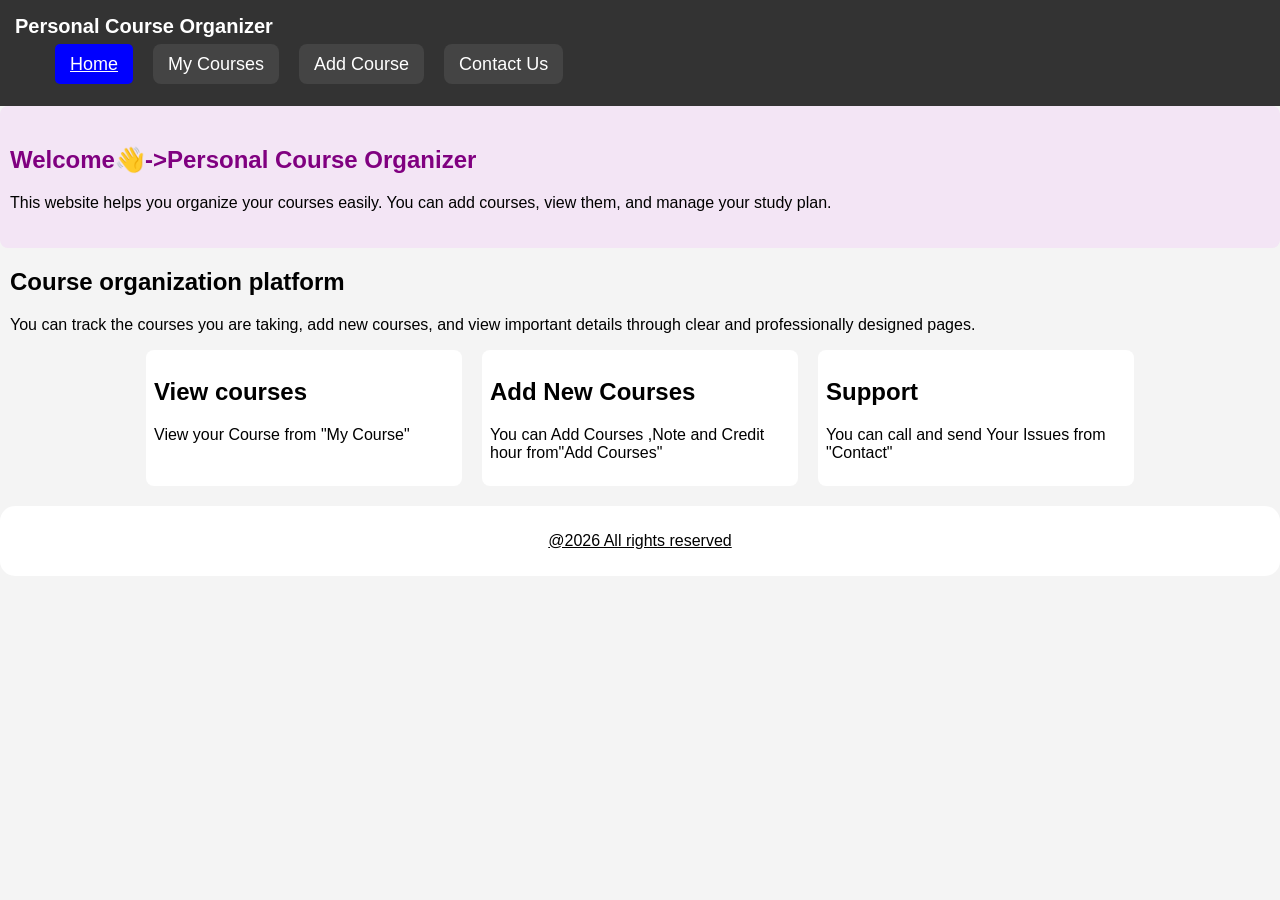
==== index.html @ 227ff6af "Add files via upload" ====
<!DOCTYPE html>
<html>
<head>
    <meta charset="UTF-8">
    <meta name="viewport" content="width=device-width, initial-scale=1.0">	
    <title>Home - Personal Course Organizer</title>
	<link rel="stylesheet" href="styles.css">
</head>
<body>
    <header>
        <div class="container header-content">
            <a href="index.html" class="logo">Personal Course Organizer</a>
            <nav>
                <ul class="nav-links">
                    <li><a href="index.html" class="active">Home</a></li>
                    <li><a href="my-courses.html">My Courses</a></li>
                    <li><a href="add-course.html">Add Course</a></li>
                    <li><a href="contact-us.html">Contact Us</a></li>
                </ul>
            </nav>
        </div>
    </header>
	
	<main>
		<section class="welcome">
			<h1 class="color">Welcome👋->Personal Course Organizer</h1>
			<p>This website helps you organize your courses easily.
      You can add courses, view them, and manage your study plan.</p>
		</section>
		<section class="intro">
			<div>
			<h2>Course organization platform</h2>
			<p>You can track the courses you are taking, add new courses,
			and view important details through clear and professionally designed pages.</p>
			</div>
		</section>
		<section>
		<div class="div">
			<article class="My">
				<h2>View courses</h2>
				<p>View your Course from "My Course"</p>
			</article>
			<article class="Add">			
					<h2>Add New Courses</h2>
					<p>You can Add Courses ,Note and Credit hour from"Add Courses"</p>
			</article>			
			<article class="cont">		
				<h2>Support</h2>
				<p>You can call and send Your Issues from "Contact"</p>
			</article>
		</div>
		</section>
	</main>
	<footer>
		<div class="container-footer-content">
			<p>@2026 All rights reserved</p>
		</div>
	</footer>
</body>
</html>
---- styles.css ----
body {
    margin: 0;
    font-family: Arial;
    background-color: #f4f4f4;
	animation: fadeIn 0.2s ease-in;
}
@keyframes fadeIn {
    from {
        opacity: 0;
    }
    to {
        opacity: 1;
    }
}
header {
    background-color: #333;
    color: white;
    padding: 15px;
	margin:0 auto;
}
.nav-links {
    list-style: none;
    display: flex;
    gap: 20px;
}

.nav-links a {
    color: white;
    text-decoration: none;
	font-size: 18px;
    padding: 10px 15px;          /* يخليها مربعات */
    background-color: #444;      /* لون المربع */
    border-radius: 8px;          /* حواف ناعمة */
    transition: 0.3s;
}

.nav-links a:hover {
    color: yellow;
}

.logo {
    color: white;
    text-decoration: none;
    font-size: 20px;
    font-weight: bold;
}
.nav-links a.active {/*دي لما تبقي مختار الصفحه الي انت فيها*/
    background-color: blue;
	max-height:30px;
    color: white;
    border-radius: 5px;
	text-decoration-line:underline;

}
.welcome{
	padding:20px 10px;
	background:#f3e5f5;
	margin-bottom:20px;
	border-radius:8px;
}
h1{
color:purple}
.intro{
	margin-left:10px;
}
.div{/*دي الكونينر الي فيها التلت بوكسات*/
	display:flex;/*بيخليهم جنب بعض*/
	gap:20px;
	justify-content: center;
	flex-wrap: wrap;
}
.My,.Add,.cont{/*دول البوكسات التلاته */
	margin:0;
	background:white;
	width:300px;
	border-radius:8px;
	padding:8px;
	gap:20px
}
/*صفحه التواصل */
.information{/*دول بوكسات المعلومات*/
	background:white;
	width:400px;
	height:150px;
	border-radius:10px;
	padding:10px;
	margin-bottom:10px;
	margin:auto
}
pre{/*الكلام الي جوا البوكس*/
	padding:10px;
	margin:0;
}
.sec-info{
	display:flex;
	gap:20px;
	flex-wrap: wrap;

}
/*صفحه الكورسات*/
table{
	background:white;
	border-radius:10px;
	margin:auto
}
th,td{
	padding:30px
}
#h{
	padding:10px 15px;
}
/*صفحه اضافه الكورسات*/
.sec-form{
		margin:auto;
		width:75%;
}
form{
	margin:auto;
	background:white;
	padding:15px;
    border-radius: 15px;
}
input{
	background:#f4f4f4;
	width: 100%;        /* عشان ياخد عرض الـ div اللي هو جواه */
    padding: 13px;      /* ده اللي "بينفخ" الـ input ويكبر مساحته من جوه */
    font-size: 15px;    /* عشان الكلام اللي بيتكتب جوه يبقى كبير وواضح */
    border-radius: 8px; /*اف تبقى ناعمة مش مدببة */
    box-sizing: border-box
}
label{
	font-size:18px
}
.submit{
	width:25%
}
.note{
	height:20%;
}
.div-h2{
	margin:10px;
}






footer{/*الجزء الاخير ف الصفحه*/
	text-align:center;
	text-decoration-line:underline;
}
.container-footer-content{
	background:white;
	padding:10px;
	margin-top:20px;
	border-radius:15px;
}
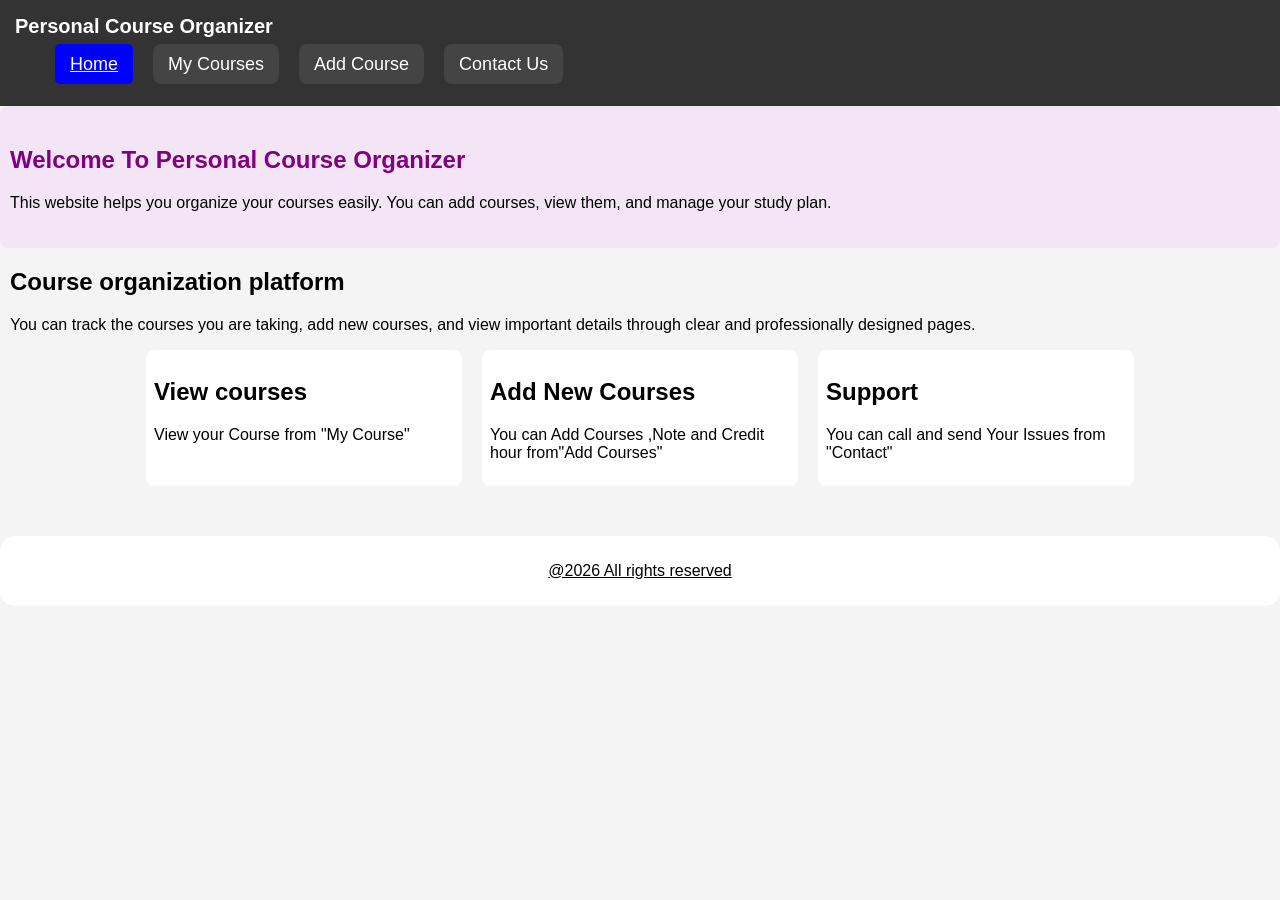
==== commit 9827524f: "Fix HTML structure and update welcome message" ====
--- a/index.html
+++ b/index.html
@@ -23,7 +23,7 @@
 	
 	<main>
 		<section class="welcome">
-			<h1 class="color">Welcome👋->Personal Course Organizer</h1>
+			<h1 class="color">Welcome To Personal Course Organizer</h1>
 			<p>This website helps you organize your courses easily.
       You can add courses, view them, and manage your study plan.</p>
 		</section>
@@ -57,4 +57,4 @@
 		</div>
 	</footer>
 </body>
-</html>+</html>
--- a/styles.css
+++ b/styles.css
@@ -18,10 +18,17 @@
     padding: 15px;
 	margin:0 auto;
 }
+.div {
+    display: flex;
+    justify-content: center;
+    gap: 20px;
+    flex-wrap: wrap; /*هتخليها ف التلفون تتعديل */
+}
 .nav-links {
     list-style: none;
     display: flex;
     gap: 20px;
+	felx-wrap:wrap;
 }
 
 .nav-links a {
@@ -140,15 +147,10 @@
 .div-h2{
 	margin:10px;
 }
-
-
-
-
-
-
 footer{/*الجزء الاخير ف الصفحه*/
 	text-align:center;
 	text-decoration-line:underline;
+	margin-top:50px;
 }
 .container-footer-content{
 	background:white;
@@ -156,3 +158,28 @@
 	margin-top:20px;
 	border-radius:15px;
 }
+@media (max-width: 768px) {/*هتخليه ع الموبيل احسن*/
+    
+    .header-content {
+        display: flex;
+        flex-direction: column;
+        align-items: center;
+    }
+
+    .nav-links {
+        flex-direction: column;
+        width: 100%;
+        padding: 0;
+        margin-top: 10px;
+    }
+
+    .nav-links li {
+        width: 100%;
+        text-align: center;
+    }
+
+    .nav-links a {
+        display: block;
+        width: 100%;
+    }
+}
